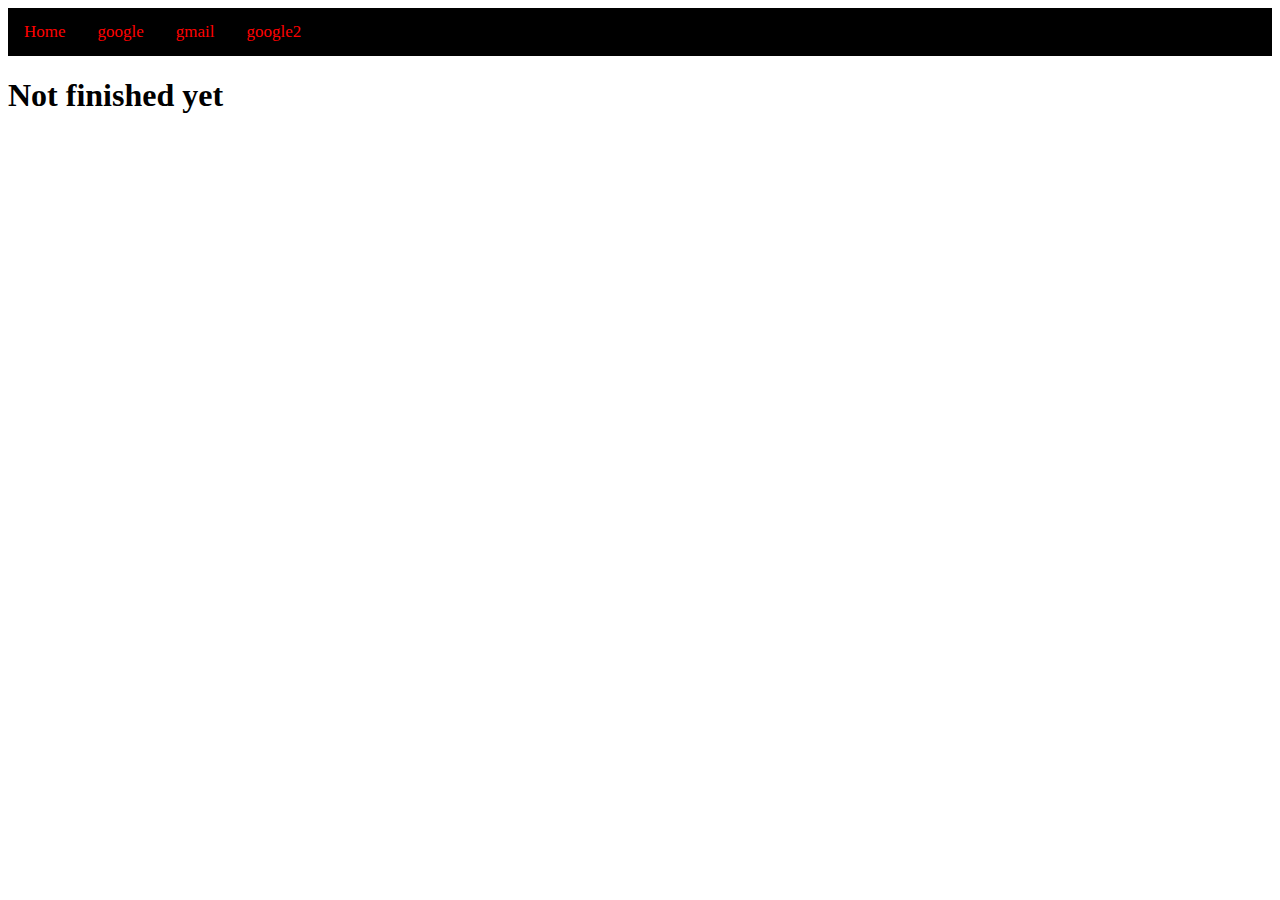
==== secondpage.html @ 2e00de45 "Add files via upload" ====
<!DOCTYPE html>
<head>
<link rel="stylesheet" type="text/css" href="secondpage.css">
<div class="topnav">
    <a class="active" href="index.html">Home</a>
    <a href="https://www.google.com/">google</a>
    <a href="https://www.gmail.com/"> gmail</a>
    <a href="https://www.google2.com/">google2</a>
    
  </div>
</head>
<body>
<div class= "monospace">
    <h1>Not finished yet</h1>
</div>  







</body>
---- secondpage.css ----
@import url('https://fonts.googleapis.com/css?family=Roboto&display=swap%27'); 

.monospace {
    font-family: "font-family: 'Roboto', sans-serif";
  }
  p.impact {
    font-family: Impact, Charcoal, sans-serif;
  }
  body {
    background-image: url('fartreverb2.jpg');
    background-attachment: fixed;
    -webkit-background-size: cover;
      -moz-background-size: cover;
      -o-background-size: cover;
      background-size: cover;
    }
    body {
      background-image: url('fartreverb2.jpg');
      background-attachment: fixed;
      -webkit-background-size: cover;
        -moz-background-size: cover;
        -o-background-size: cover;
        background-size: cover;
      }
      /* Add a black background color to the top navigation */
.topnav {
  background-color: rgb(0, 0, 0);
  overflow: hidden;
 color: rgb(255, 0, 0);
}

/* Style the links inside the navigation bar */
.topnav a {
  float: left;
  color: #ff0000;
  text-align: center;
  padding: 14px 16px;
  text-decoration: none;
  font-size: 17px;
  background-color: rgb(0, 0, 0);
}

/* Change the color of links on hover */
.topnav a:hover {
  background-color: rgb(0, 0, 0);
  color: rgb(253, 2, 2);
}

/* Add a color to the active/current link */
.topnav a.active {
  background-color: rgb(0, 0, 0);
  color: rgb(255, 0, 0);
}
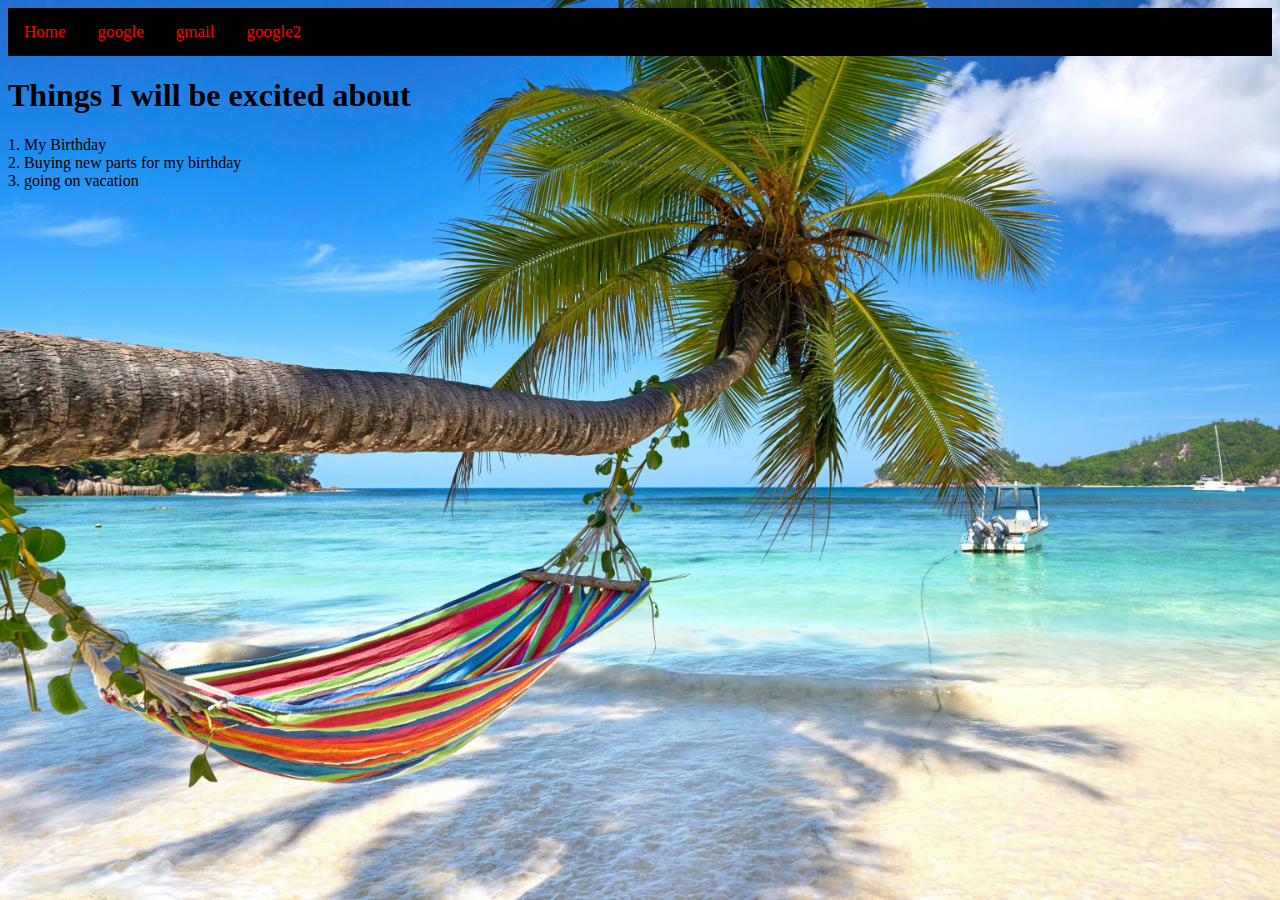
==== commit a43cc6c4: "Add files via upload" ====
--- a/secondpage.html
+++ b/secondpage.html
@@ -10,9 +10,24 @@
   </div>
 </head>
 <body>
-<div class= "monospace">
-    <h1>Not finished yet</h1>
-</div>  
+    <div class= "monospace">
+        <h1>Things I will be excited about</h1>
+    </div>  
+    
+    
+    
+    
+    
+    <div class= "p.impact">
+    1.    My Birthday
+    </div>
+    <div class= "monospace">
+    2. Buying new parts for my birthday
+    </div>  
+    <div class= "monospace">
+    3. going on vacation</div>
+    <div class= "monospace">
+        
 
 
 
--- a/secondpage.css
+++ b/secondpage.css
@@ -7,7 +7,7 @@
     font-family: Impact, Charcoal, sans-serif;
   }
   body {
-    background-image: url('fartreverb2.jpg');
+    background-image: url('tropicalparadise.jpg');
     background-attachment: fixed;
     -webkit-background-size: cover;
       -moz-background-size: cover;
@@ -15,7 +15,7 @@
       background-size: cover;
     }
     body {
-      background-image: url('fartreverb2.jpg');
+      background-image: url('tropicalparadise.jpg');
       background-attachment: fixed;
       -webkit-background-size: cover;
         -moz-background-size: cover;
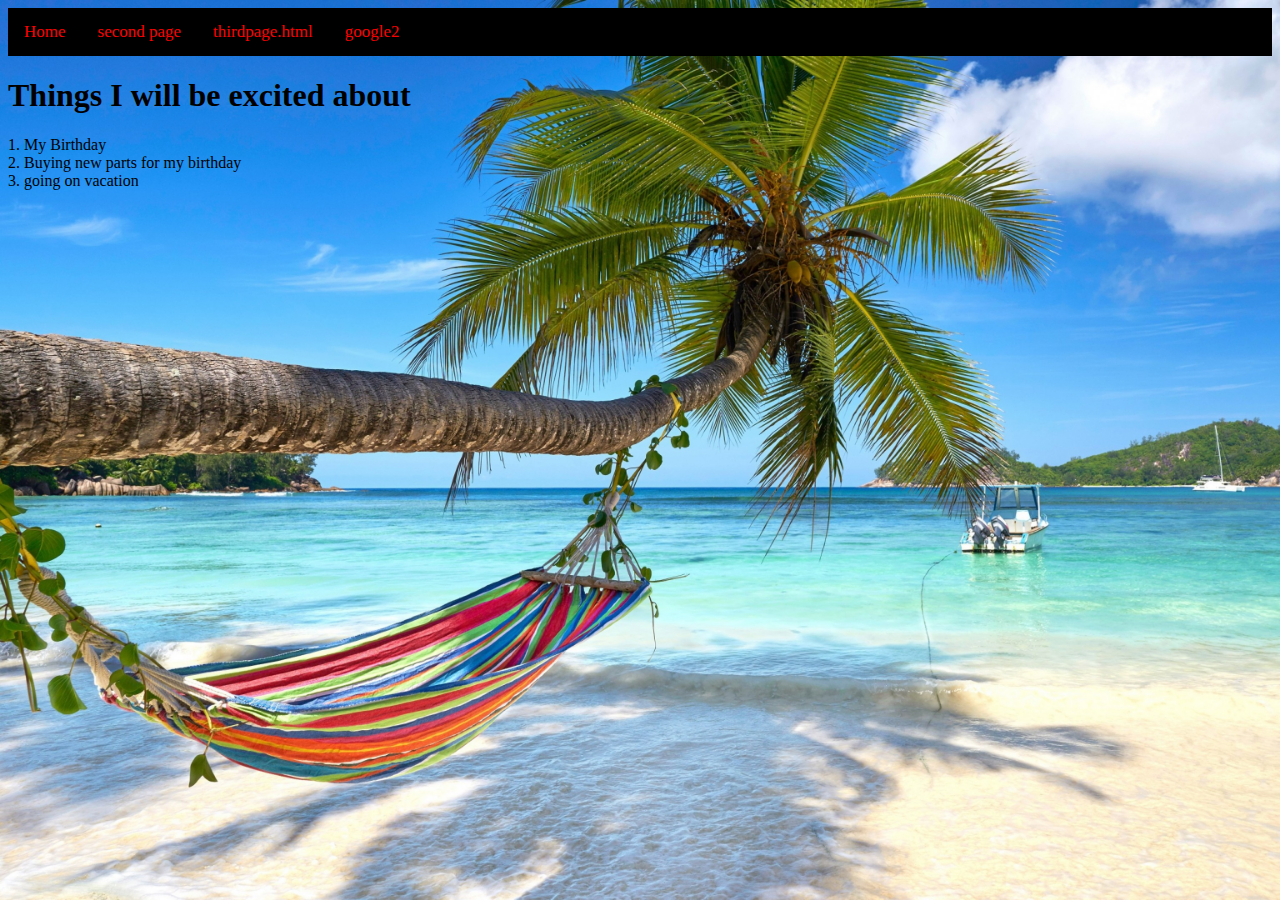
==== commit 259f5a42: "Add files via upload" ====
--- a/secondpage.html
+++ b/secondpage.html
@@ -3,8 +3,8 @@
 <link rel="stylesheet" type="text/css" href="secondpage.css">
 <div class="topnav">
     <a class="active" href="index.html">Home</a>
-    <a href="https://www.google.com/">google</a>
-    <a href="https://www.gmail.com/"> gmail</a>
+    <a href="secondpage.html">second page</a>
+    <a href="thirdpage.html"> thirdpage.html</a>
     <a href="https://www.google2.com/">google2</a>
     
   </div>
